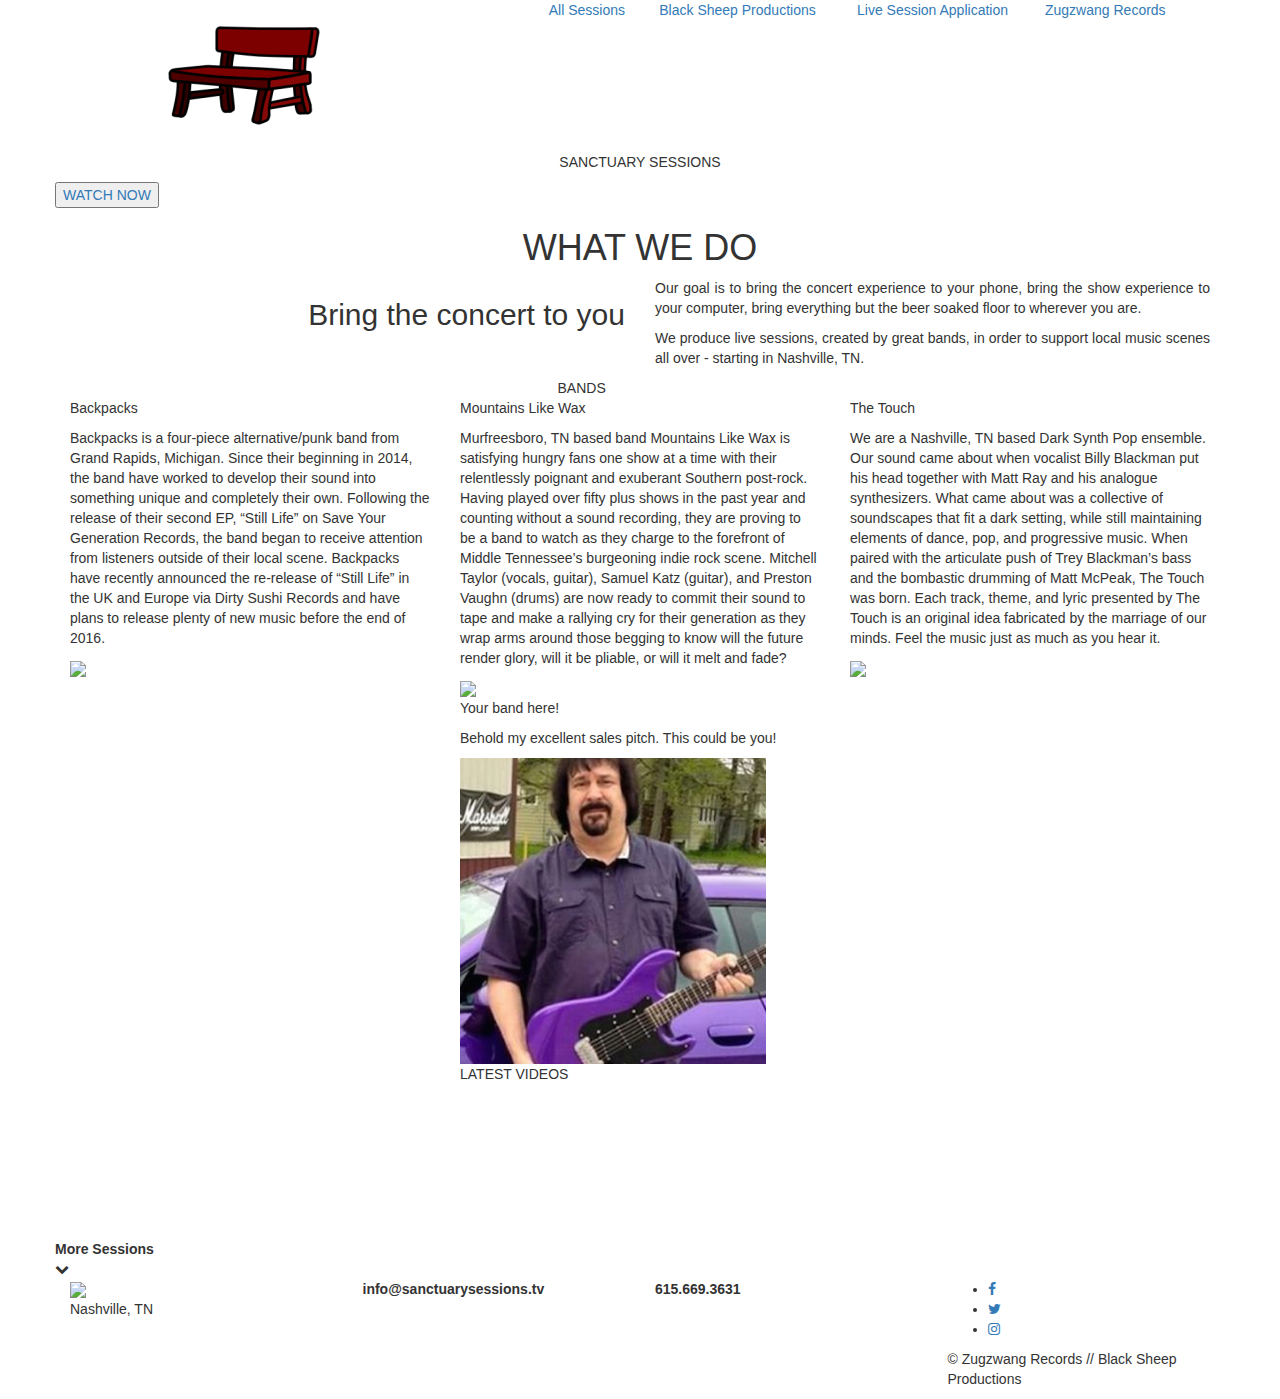
==== index.html @ 000df9f4 "messed with favicon and youtube button" ====
<!DOCTYPE html>
<html>
<head>
  <meta charset="utf-8">
  <meta name="viewport" content="width=device-width, initial-scale=1">
  <link rel="stylesheet" href="http://maxcdn.bootstrapcdn.com/bootstrap/3.3.7/css/bootstrap.min.css">
  <!-- <script src="https://ajax.googleapis.com/ajax/libs/jquery/1.12./jquery.min.js"></script> -->
  <script src="https://ajax.googleapis.com/ajax/libs/jquery/1.12.4/jquery.min.js"></script>
  <script src="http://maxcdn.bootstrapcdn.com/bootstrap/3.3.7/js/bootstrap.min.js"></script>
  <link rel="stylesheet" href="http://cdnjs.cloudflare.com/ajax/libs/font-awesome/4.6.3/css/font-awesome.min.css">
  <link rel="stylesheet" type="text/css"
href="/sancsesh/main.css?version=109">
  <link rel="shortcut icon" href="http://thrashcan.net/sancsesh/bench.png">
  <title>Sanctuary Sessions - Live Sessions From a Basement in Nashville</title>
  <script type="text/javascript" src="derpscript.js?v=46"></script>
</head>

<body>
  <div class="container">
    <nav class="row">
      <div class="col-sm-1 col-sm-offset-1">
        <a href="http://thrashcan.net/sancsesh">
          <img id="bench" src="images/bench.png">
        </a>
      </div>
      <a class="col-sm-2 col-sm-offset-2 text-right" href="sessions/sessions.html">All Sessions</a>
      <a class="col-sm-2 text-center" href="https://www.instagram.com/blacksheepnashville/">Black Sheep Productions</a>
      <a class="col-sm-2 text-center" href="#">Live Session Application</a>
      <a class="col-sm-2" href="http://www.zugzwangrecords.com/">Zugzwang Records</a>
    </nav>

    <section class="row" id="backgroundpic">
      <p class="col-sm-12 text-center">SANCTUARY SESSIONS</p>
      <a href="https://www.youtube.com/channel/UCXqWxB_q1wKZ_XKLUUcedeA">
        <button id="youtubebutton">WATCH NOW</button></a>
    </section>

    <div class="row" id="whatwedo">
      <div class="col-sm-12 text-center">
        <h1>WHAT WE DO</h1>
      </div>
      <div class="col-sm-6 text-right">
        <h2>Bring the concert to you</h2>
      </div>
      <div class="col-sm-6 text-justify">
        <p>Our goal is to bring the concert experience to your phone, bring the
          show experience to your computer, bring everything but the beer soaked
          floor to wherever you are.</p>
        <p>
          We produce live sessions, created by great bands, in order to support local
          music scenes all over - starting in Nashville, TN.</p>
      </div>
    </div>

    <div class="row bands">
      <span class="col-sm-2 col-sm-offset-5">BANDS</span>
    </div>

    <div class="row bands">
      <div class="col-sm-4">
        <div class="bandblurb">
          <p class="bandname">Backpacks</p>
          <p>Backpacks is a four-piece alternative/punk band from Grand Rapids,
            Michigan. Since their beginning in 2014, the band have worked to
            develop their sound into something unique and completely their own.
            Following the release of their second EP, “Still Life” on Save Your
            Generation Records, the band began to receive attention from listeners
            outside of their local scene. Backpacks have recently announced the
            re-release of “Still Life” in the UK and Europe via Dirty Sushi Records
            and have plans to release plenty of new music before the end of 2016.</p>
          <img src="images/backpacks.jpg">
        </div>
      </div>
      <div class="col-sm-4">
        <div class="bandblurb">
          <p class="bandname">Mountains Like Wax</p>
          <p>Murfreesboro, TN based band Mountains Like Wax is satisfying hungry
            fans one show at a time with their relentlessly poignant and exuberant
            Southern post-rock. Having played over fifty plus shows in the past
            year and counting without a sound recording, they are proving to be a
            band to watch as they charge to the forefront of Middle Tennessee’s
            burgeoning indie rock scene. Mitchell Taylor (vocals, guitar), Samuel
            Katz (guitar), and Preston Vaughn (drums) are now ready to commit their
            sound to tape and make a rallying cry for their generation as they wrap
            arms around those begging to know will the future render glory, will it
            be pliable, or will it melt and fade?</p>
          <img src="images/mountainslikewax.jpg">
        </div>
      </div>
      <div class="col-sm-4">
        <div class="bandblurb">
          <p class="bandname">The Touch</p>
          <p>We are a Nashville, TN based Dark Synth Pop ensemble. Our sound came
            about when vocalist Billy Blackman put his head together with Matt Ray
            and his analogue synthesizers. What came about was a collective of
            soundscapes that fit a dark setting, while still maintaining elements
            of dance, pop, and progressive music. When paired with the articulate
            push of Trey Blackman’s bass and the bombastic drumming of Matt McPeak,
            The Touch was born. Each track, theme, and lyric presented by The Touch
            is an original idea fabricated by the marriage of our minds. Feel the
            music just as much as you hear it.</p>
	        <img src="images/thetouch.jpg">
        </div> <!-- bandblurb -->
      </div> <!-- col-sm-4 -->
    </div> <!-- row -->
    <div class="row bands">
      <div class="col-sm-4 col-sm-offset-4">
        <div class="bandblurb">
          <p class="bandname">Your band here!</p>
          <p>Behold my excellent sales pitch. This could be you!</p>
          <img src="images/dad.png">
        </div> <!-- bandblurb -->
      </div> <!-- col-sm-4 -->
    </div> <!-- bands -->

    <div class="row videos">
      <div class="col-sm-4 col-sm-offset-4">
        <span>LATEST VIDEOS</span>
      </div>
    </div> <!-- videos -->
    <div class="row videos" id="vidrow0">
      <div class="col-md-4 vidyahpane">
        <iframe src="https://www.youtube.com/embed/dj1gcmfVgzM" frameborder="0" allowfullscreen></iframe>
      </div>
      <div class="col-md-4 vidyahpane">
        <iframe src="https://www.youtube.com/embed/J1Eelw8c36U?list=PLypFXlfd_Th_7jwNTKi6dsClu7o7Hj_hp" frameborder="0" allowfullscreen></iframe>
      </div>
      <div class="col-md-4 vidyahpane">
        <iframe src="https://www.youtube.com/embed/oLyXbohVvB8" frameborder="0" allowfullscreen></iframe>
      </div>
    </div>
    <div class="row videos" id="vidrow1">
      <div class="col-md-4 vidyahpane">
        <iframe src="https://www.youtube.com/embed/AiNXSH6IUR0?feature=player_embedded" frameborder="0" allowfullscreen></iframe>"
      </div>
      <div class="col-md-4 vidyahpane">
        <iframe src="https://www.youtube.com/embed/mW-qkXBcJSU?feature=player_embedded" frameborder="0" allowfullscreen></iframe>
      </div>
      <div class="col-md-4 vidyahpane">
        <iframe src="https://www.youtube.com/embed/cEVcieqDXoo?feature=player_embedded" frameborder="0" allowfullscreen></iframe>
      </div>
    </div>
    <div class="row videos" id="vidrow2">
      <div class="col-md-4 vidyahpane">
        <iframe src="https://www.youtube.com/embed/RO1ZN8Hhopk" frameborder="0" allowfullscreen></iframe>
      </div>
      <div class="col-md-4 vidyahpane">
        <iframe src="https://www.youtube.com/embed/V_MSJzjM3qU" frameborder="0" allowfullscreen></iframe>
      </div>
      <div class="col-md-4 vidyahpane">
        <iframe src="https://www.youtube.com/embed/HglMNJPjBSs" frameborder="0" allowfullscreen></iframe>
      </div>
    </div>
    <div class="row videos" style="padding-top: 0px;">
      <b>More Sessions</b><br>
      <i class="fa fa-chevron-down" id="morevideos"></i>
    </div>

    <div class="row" id="contact">
      <div class="col-sm-3">
        <img src="/sancsesh/images/map-pin.png">
        <p>Nashville, TN</p>
      </div>
      <div class="col-sm-3">
        <b>info@sanctuarysessions.tv</b>
      </div>
      <div class="col-sm-3">
        <b>615.669.3631</b>
      </div>
      <div class="col-sm-3 socialmedia">
        <ul>
          <li><a href="https://www.facebook.com/SanctuarySessionsLIVE/">
            <i class="fa fa-facebook"></i></a></li>
          <li><a href="https://twitter.com/sanctuarysesh">
            <i class="fa fa-twitter"></i></a></li>
          <li><a href="https://www.instagram.com/sanctuary_sessions">
            <i class="fa fa-instagram"></i></a></li>
        </ul>
        <p>© Zugzwang Records // Black Sheep Productions</p>
      </div>
    </div> <!-- contact -->
  </div> <!-- container -->
</body>
</html>
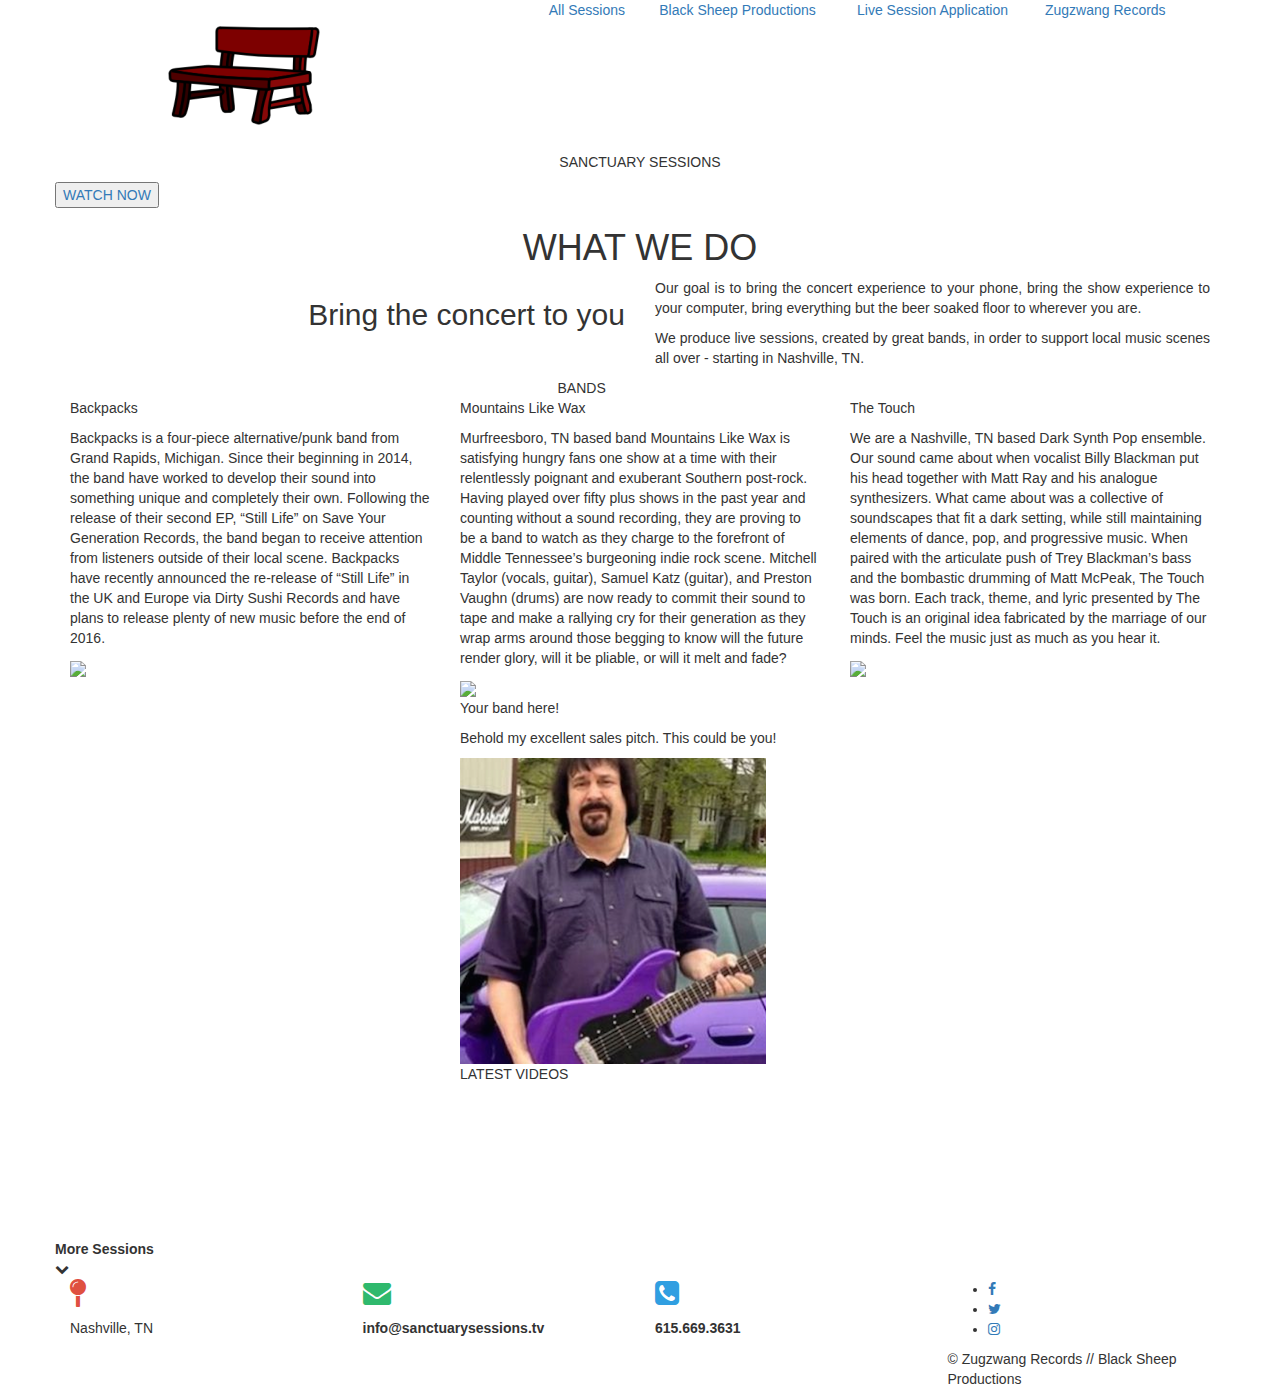
==== commit 888806c7: "got bottom left contact icons going" ====
--- a/index.html
+++ b/index.html
@@ -8,8 +8,7 @@
   <script src="https://ajax.googleapis.com/ajax/libs/jquery/1.12.4/jquery.min.js"></script>
   <script src="http://maxcdn.bootstrapcdn.com/bootstrap/3.3.7/js/bootstrap.min.js"></script>
   <link rel="stylesheet" href="http://cdnjs.cloudflare.com/ajax/libs/font-awesome/4.6.3/css/font-awesome.min.css">
-  <link rel="stylesheet" type="text/css"
-href="/sancsesh/main.css?version=109">
+  <link rel="stylesheet" type="text/css" href="/sancsesh/main.css?version=110">
   <link rel="shortcut icon" href="http://thrashcan.net/sancsesh/bench.png">
   <title>Sanctuary Sessions - Live Sessions From a Basement in Nashville</title>
   <script type="text/javascript" src="derpscript.js?v=46"></script>
@@ -158,13 +157,15 @@
 
     <div class="row" id="contact">
       <div class="col-sm-3">
-        <img src="/sancsesh/images/map-pin.png">
+        <p><i class="fa fa-map-pin" aria-hidden="true" style="color: #DF5040; font-size: 2em;"></i></p>
         <p>Nashville, TN</p>
       </div>
       <div class="col-sm-3">
+          <p><i class="fa fa-envelope" aria-hidden="true" style="color: #2FB96D; font-size: 2em;"></i></p>
         <b>info@sanctuarysessions.tv</b>
       </div>
       <div class="col-sm-3">
+        <p><i class="fa fa-phone-square" aria-hidden="true" style="color: #309FE1; font-size: 2em;"></i></p>
         <b>615.669.3631</b>
       </div>
       <div class="col-sm-3 socialmedia">
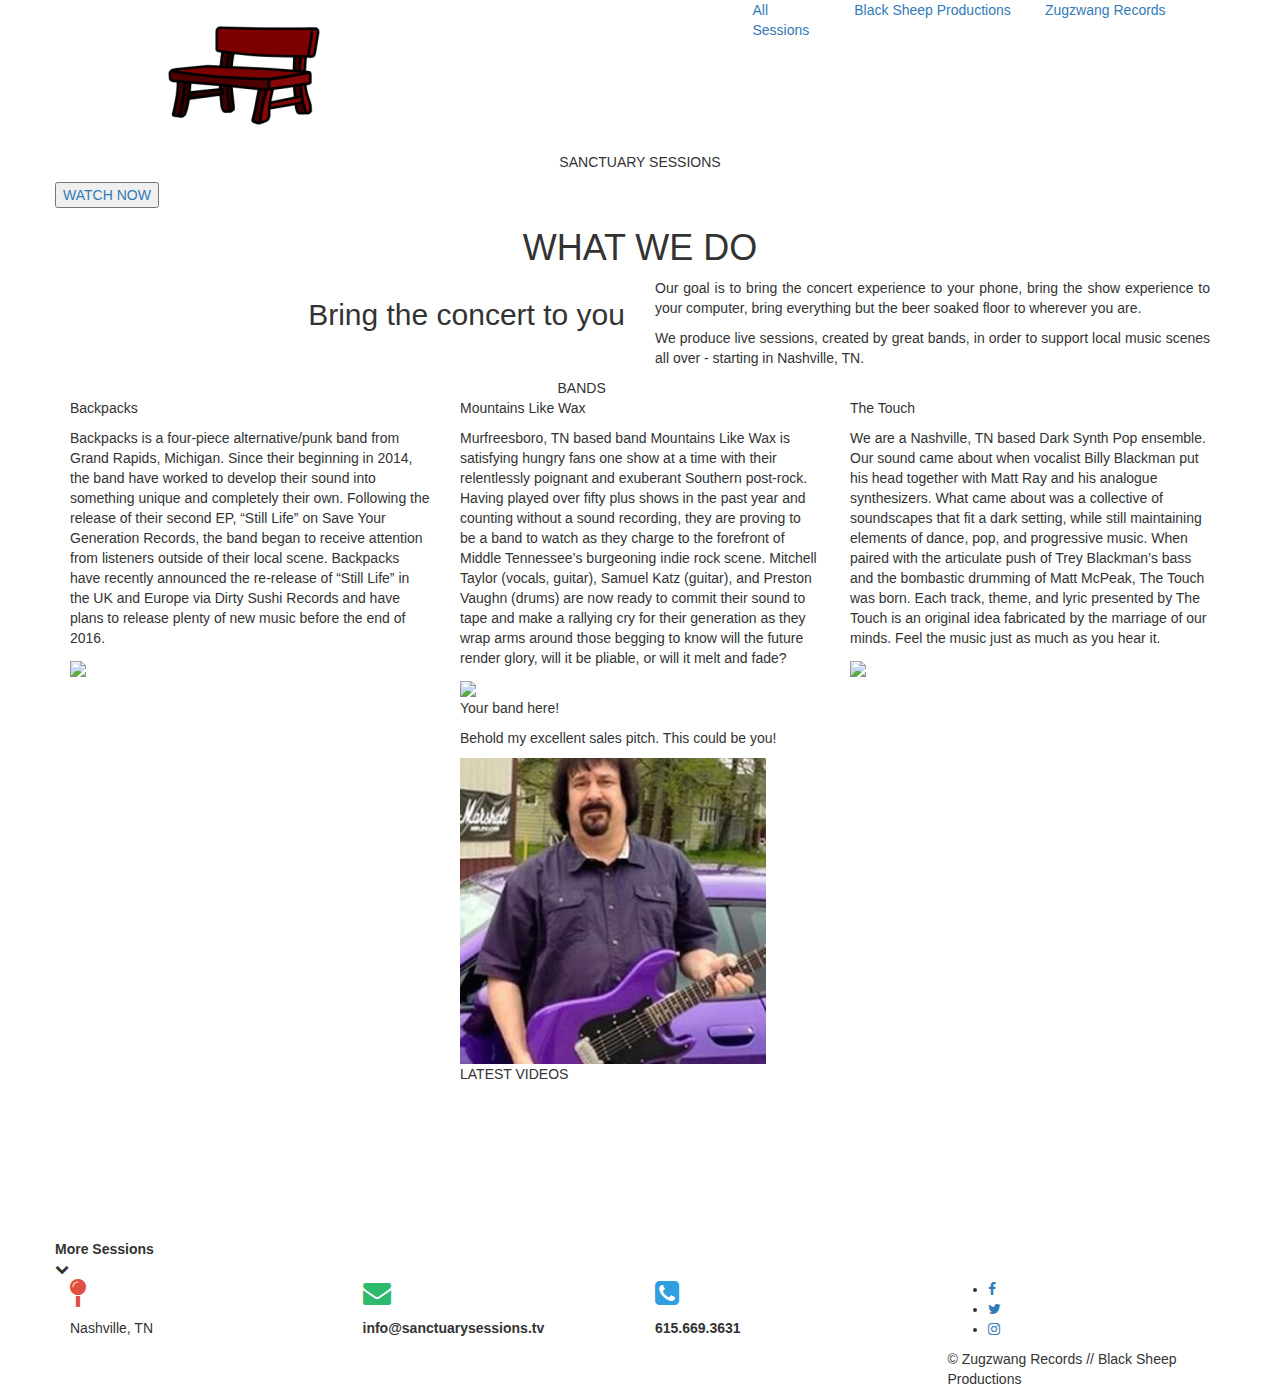
==== commit 16a7548b: "some refactoring" ====
--- a/index.html
+++ b/index.html
@@ -8,40 +8,40 @@
   <script src="https://ajax.googleapis.com/ajax/libs/jquery/1.12.4/jquery.min.js"></script>
   <script src="http://maxcdn.bootstrapcdn.com/bootstrap/3.3.7/js/bootstrap.min.js"></script>
   <link rel="stylesheet" href="http://cdnjs.cloudflare.com/ajax/libs/font-awesome/4.6.3/css/font-awesome.min.css">
-  <link rel="stylesheet" type="text/css" href="/sancsesh/main.css?version=110">
+  <link rel="stylesheet" type="text/css" href="/sancsesh/main.css?version=146">
   <link rel="shortcut icon" href="http://thrashcan.net/sancsesh/bench.png">
   <title>Sanctuary Sessions - Live Sessions From a Basement in Nashville</title>
-  <script type="text/javascript" src="derpscript.js?v=46"></script>
+  <script type="text/javascript" src="derpscript.js?v=52"></script>
 </head>
 
 <body>
   <div class="container">
     <nav class="row">
-      <div class="col-sm-1 col-sm-offset-1">
+      <div class="col-xs-2 col-xs-offset-1">
         <a href="http://thrashcan.net/sancsesh">
           <img id="bench" src="images/bench.png">
         </a>
       </div>
-      <a class="col-sm-2 col-sm-offset-2 text-right" href="sessions/sessions.html">All Sessions</a>
-      <a class="col-sm-2 text-center" href="https://www.instagram.com/blacksheepnashville/">Black Sheep Productions</a>
-      <a class="col-sm-2 text-center" href="#">Live Session Application</a>
-      <a class="col-sm-2" href="http://www.zugzwangrecords.com/">Zugzwang Records</a>
+      <a class="col-xs-1 col-xs-offset-4" href="/sancsesh/sessions/sessions.html">All Sessions</a>
+      <a class="col-xs-2 text-center" href="https://www.instagram.com/blacksheepnashville/">Black Sheep Productions</a>
+  <!--    <a class="col-xs-2 text-center" href="#">Live Session Application</a> -->
+      <a class="col-xs-2" href="http://www.zugzwangrecords.com/">Zugzwang Records</a>
     </nav>
 
     <section class="row" id="backgroundpic">
-      <p class="col-sm-12 text-center">SANCTUARY SESSIONS</p>
+      <p class="col-xs-12 text-center">SANCTUARY SESSIONS</p>
       <a href="https://www.youtube.com/channel/UCXqWxB_q1wKZ_XKLUUcedeA">
         <button id="youtubebutton">WATCH NOW</button></a>
     </section>
 
     <div class="row" id="whatwedo">
-      <div class="col-sm-12 text-center">
+      <div class="col-xs-12 text-center">
         <h1>WHAT WE DO</h1>
       </div>
-      <div class="col-sm-6 text-right">
+      <div class="col-xs-6 text-right">
         <h2>Bring the concert to you</h2>
       </div>
-      <div class="col-sm-6 text-justify">
+      <div class="col-xs-6 text-justify">
         <p>Our goal is to bring the concert experience to your phone, bring the
           show experience to your computer, bring everything but the beer soaked
           floor to wherever you are.</p>
@@ -52,11 +52,11 @@
     </div>
 
     <div class="row bands">
-      <span class="col-sm-2 col-sm-offset-5">BANDS</span>
+      <span class="col-xs-2 col-xs-offset-5">BANDS</span>
     </div>
 
     <div class="row bands">
-      <div class="col-sm-4">
+      <div class="col-xs-4">
         <div class="bandblurb">
           <p class="bandname">Backpacks</p>
           <p>Backpacks is a four-piece alternative/punk band from Grand Rapids,
@@ -70,7 +70,7 @@
           <img src="images/backpacks.jpg">
         </div>
       </div>
-      <div class="col-sm-4">
+      <div class="col-xs-4">
         <div class="bandblurb">
           <p class="bandname">Mountains Like Wax</p>
           <p>Murfreesboro, TN based band Mountains Like Wax is satisfying hungry
@@ -86,7 +86,7 @@
           <img src="images/mountainslikewax.jpg">
         </div>
       </div>
-      <div class="col-sm-4">
+      <div class="col-xs-4">
         <div class="bandblurb">
           <p class="bandname">The Touch</p>
           <p>We are a Nashville, TN based Dark Synth Pop ensemble. Our sound came
@@ -100,20 +100,20 @@
             music just as much as you hear it.</p>
 	        <img src="images/thetouch.jpg">
         </div> <!-- bandblurb -->
-      </div> <!-- col-sm-4 -->
+      </div> <!-- col-xs-4 -->
     </div> <!-- row -->
     <div class="row bands">
-      <div class="col-sm-4 col-sm-offset-4">
+      <div class="col-xs-4 col-xs-offset-4">
         <div class="bandblurb">
           <p class="bandname">Your band here!</p>
           <p>Behold my excellent sales pitch. This could be you!</p>
           <img src="images/dad.png">
         </div> <!-- bandblurb -->
-      </div> <!-- col-sm-4 -->
+      </div> <!-- col-xs-4 -->
     </div> <!-- bands -->
 
     <div class="row videos">
-      <div class="col-sm-4 col-sm-offset-4">
+      <div class="col-xs-4 col-xs-offset-4">
         <span>LATEST VIDEOS</span>
       </div>
     </div> <!-- videos -->
@@ -156,19 +156,19 @@
     </div>
 
     <div class="row" id="contact">
-      <div class="col-sm-3">
+      <div class="col-xs-3">
         <p><i class="fa fa-map-pin" aria-hidden="true" style="color: #DF5040; font-size: 2em;"></i></p>
         <p>Nashville, TN</p>
       </div>
-      <div class="col-sm-3">
+      <div class="col-xs-3">
           <p><i class="fa fa-envelope" aria-hidden="true" style="color: #2FB96D; font-size: 2em;"></i></p>
         <b>info@sanctuarysessions.tv</b>
       </div>
-      <div class="col-sm-3">
+      <div class="col-xs-3">
         <p><i class="fa fa-phone-square" aria-hidden="true" style="color: #309FE1; font-size: 2em;"></i></p>
         <b>615.669.3631</b>
       </div>
-      <div class="col-sm-3 socialmedia">
+      <div class="col-xs-3 socialmedia">
         <ul>
           <li><a href="https://www.facebook.com/SanctuarySessionsLIVE/">
             <i class="fa fa-facebook"></i></a></li>
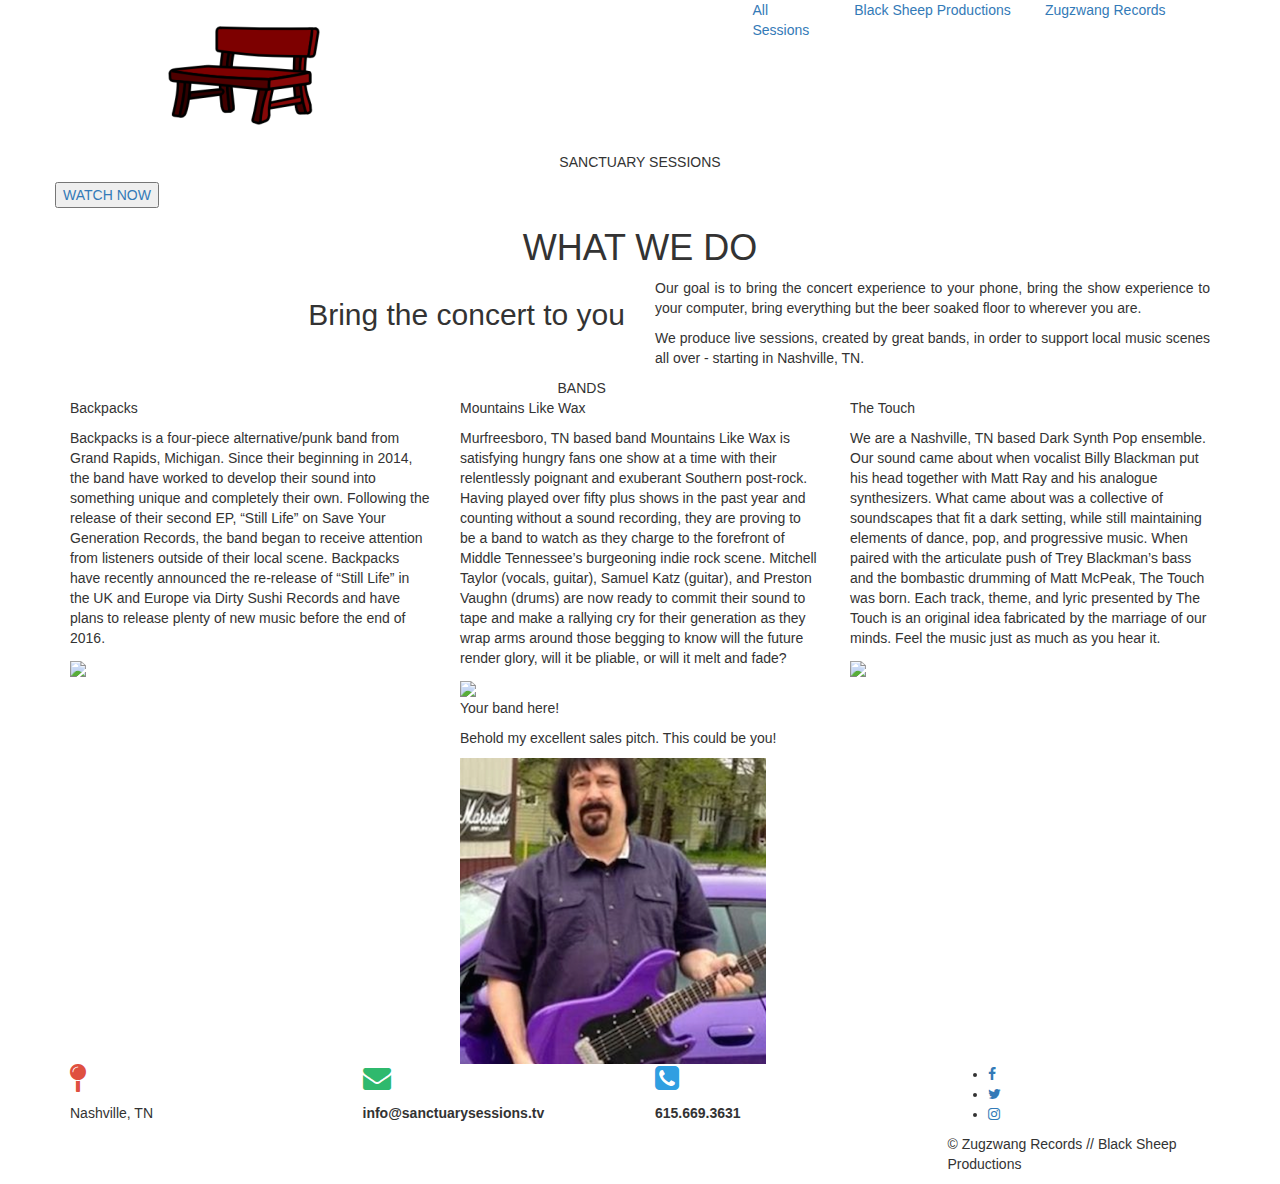
==== commit cf008a93: "got the functionality of the mobile popup nav bar going" ====
--- a/index.html
+++ b/index.html
@@ -4,44 +4,48 @@
   <meta charset="utf-8">
   <meta name="viewport" content="width=device-width, initial-scale=1">
   <link rel="stylesheet" href="http://maxcdn.bootstrapcdn.com/bootstrap/3.3.7/css/bootstrap.min.css">
-  <!-- <script src="https://ajax.googleapis.com/ajax/libs/jquery/1.12./jquery.min.js"></script> -->
   <script src="https://ajax.googleapis.com/ajax/libs/jquery/1.12.4/jquery.min.js"></script>
   <script src="http://maxcdn.bootstrapcdn.com/bootstrap/3.3.7/js/bootstrap.min.js"></script>
   <link rel="stylesheet" href="http://cdnjs.cloudflare.com/ajax/libs/font-awesome/4.6.3/css/font-awesome.min.css">
-  <link rel="stylesheet" type="text/css" href="/sancsesh/main.css?version=146">
+  <link rel="stylesheet" type="text/css" href="/sancsesh/main.css?version=162">
   <link rel="shortcut icon" href="http://thrashcan.net/sancsesh/bench.png">
   <title>Sanctuary Sessions - Live Sessions From a Basement in Nashville</title>
-  <script type="text/javascript" src="derpscript.js?v=52"></script>
 </head>
 
 <body>
   <div class="container">
-    <nav class="row">
-      <div class="col-xs-2 col-xs-offset-1">
+    <nav class="row" id="navbar">
+      <div class="col-xs-6 col-md-2 col-md-offset-1">
         <a href="http://thrashcan.net/sancsesh">
           <img id="bench" src="images/bench.png">
         </a>
       </div>
-      <a class="col-xs-1 col-xs-offset-4" href="/sancsesh/sessions/sessions.html">All Sessions</a>
-      <a class="col-xs-2 text-center" href="https://www.instagram.com/blacksheepnashville/">Black Sheep Productions</a>
-  <!--    <a class="col-xs-2 text-center" href="#">Live Session Application</a> -->
-      <a class="col-xs-2" href="http://www.zugzwangrecords.com/">Zugzwang Records</a>
+      <div class="col-xs-3 col-xs-offset-3 hidden-md hidden-lg hidden-xl">
+        <i class="fa fa-bars" id="toggle-menu"></i>
+      </div>
+
+      <a class="col-md-1 col-md-offset-4 col-xs-12 hidden-xs hidden-sm navitem"
+        href="/sancsesh/sessions/sessions.html">All Sessions</a>
+      <a class="col-md-2 text-center col-xs-12 hidden-xs hidden-sm navitem"
+        href="https://www.instagram.com/blacksheepnashville/">Black Sheep Productions</a>
+      <a class="col-md-2 col-xs-12 hidden-xs hidden-sm navitem"
+        href="http://www.zugzwangrecords.com/">Zugzwang Records</a>
     </nav>
 
     <section class="row" id="backgroundpic">
-      <p class="col-xs-12 text-center">SANCTUARY SESSIONS</p>
+      <p class="col-md-12 text-center">SANCTUARY SESSIONS</p>
       <a href="https://www.youtube.com/channel/UCXqWxB_q1wKZ_XKLUUcedeA">
         <button id="youtubebutton">WATCH NOW</button></a>
     </section>
 
     <div class="row" id="whatwedo">
-      <div class="col-xs-12 text-center">
+      <div class="col-md-12 text-center">
         <h1>WHAT WE DO</h1>
       </div>
-      <div class="col-xs-6 text-right">
+      <div class="col-md-6 text-right">
         <h2>Bring the concert to you</h2>
       </div>
-      <div class="col-xs-6 text-justify">
+      <div class="col-md-6 text-justify">
         <p>Our goal is to bring the concert experience to your phone, bring the
           show experience to your computer, bring everything but the beer soaked
           floor to wherever you are.</p>
@@ -52,11 +56,11 @@
     </div>
 
     <div class="row bands">
-      <span class="col-xs-2 col-xs-offset-5">BANDS</span>
+      <span class="col-md-2 col-md-offset-5">BANDS</span>
     </div>
 
     <div class="row bands">
-      <div class="col-xs-4">
+      <div class="col-md-4">
         <div class="bandblurb">
           <p class="bandname">Backpacks</p>
           <p>Backpacks is a four-piece alternative/punk band from Grand Rapids,
@@ -70,7 +74,7 @@
           <img src="images/backpacks.jpg">
         </div>
       </div>
-      <div class="col-xs-4">
+      <div class="col-md-4">
         <div class="bandblurb">
           <p class="bandname">Mountains Like Wax</p>
           <p>Murfreesboro, TN based band Mountains Like Wax is satisfying hungry
@@ -86,7 +90,7 @@
           <img src="images/mountainslikewax.jpg">
         </div>
       </div>
-      <div class="col-xs-4">
+      <div class="col-md-4">
         <div class="bandblurb">
           <p class="bandname">The Touch</p>
           <p>We are a Nashville, TN based Dark Synth Pop ensemble. Our sound came
@@ -100,23 +104,24 @@
             music just as much as you hear it.</p>
 	        <img src="images/thetouch.jpg">
         </div> <!-- bandblurb -->
-      </div> <!-- col-xs-4 -->
+      </div> <!-- col-md-4 -->
     </div> <!-- row -->
     <div class="row bands">
-      <div class="col-xs-4 col-xs-offset-4">
+      <div class="col-md-4 col-md-offset-4">
         <div class="bandblurb">
           <p class="bandname">Your band here!</p>
           <p>Behold my excellent sales pitch. This could be you!</p>
           <img src="images/dad.png">
         </div> <!-- bandblurb -->
-      </div> <!-- col-xs-4 -->
+      </div> <!-- col-md-4 -->
     </div> <!-- bands -->
-
+<!-- commenting out the video section for loading speed while debugging other things
     <div class="row videos">
-      <div class="col-xs-4 col-xs-offset-4">
+      <div class="col-md-4 col-md-offset-4">
         <span>LATEST VIDEOS</span>
       </div>
-    </div> <!-- videos -->
+    </div> <!-- videos
+
     <div class="row videos" id="vidrow0">
       <div class="col-md-4 vidyahpane">
         <iframe src="https://www.youtube.com/embed/dj1gcmfVgzM" frameborder="0" allowfullscreen></iframe>
@@ -154,21 +159,21 @@
       <b>More Sessions</b><br>
       <i class="fa fa-chevron-down" id="morevideos"></i>
     </div>
-
+-->
     <div class="row" id="contact">
-      <div class="col-xs-3">
+      <div class="col-md-3">
         <p><i class="fa fa-map-pin" aria-hidden="true" style="color: #DF5040; font-size: 2em;"></i></p>
         <p>Nashville, TN</p>
       </div>
-      <div class="col-xs-3">
+      <div class="col-md-3">
           <p><i class="fa fa-envelope" aria-hidden="true" style="color: #2FB96D; font-size: 2em;"></i></p>
         <b>info@sanctuarysessions.tv</b>
       </div>
-      <div class="col-xs-3">
+      <div class="col-md-3">
         <p><i class="fa fa-phone-square" aria-hidden="true" style="color: #309FE1; font-size: 2em;"></i></p>
         <b>615.669.3631</b>
       </div>
-      <div class="col-xs-3 socialmedia">
+      <div class="col-md-3 socialmedia">
         <ul>
           <li><a href="https://www.facebook.com/SanctuarySessionsLIVE/">
             <i class="fa fa-facebook"></i></a></li>
@@ -182,4 +187,5 @@
     </div> <!-- contact -->
   </div> <!-- container -->
 </body>
+<script type="text/javascript" src="derpscript.js?v=102916s"></script>
 </html>
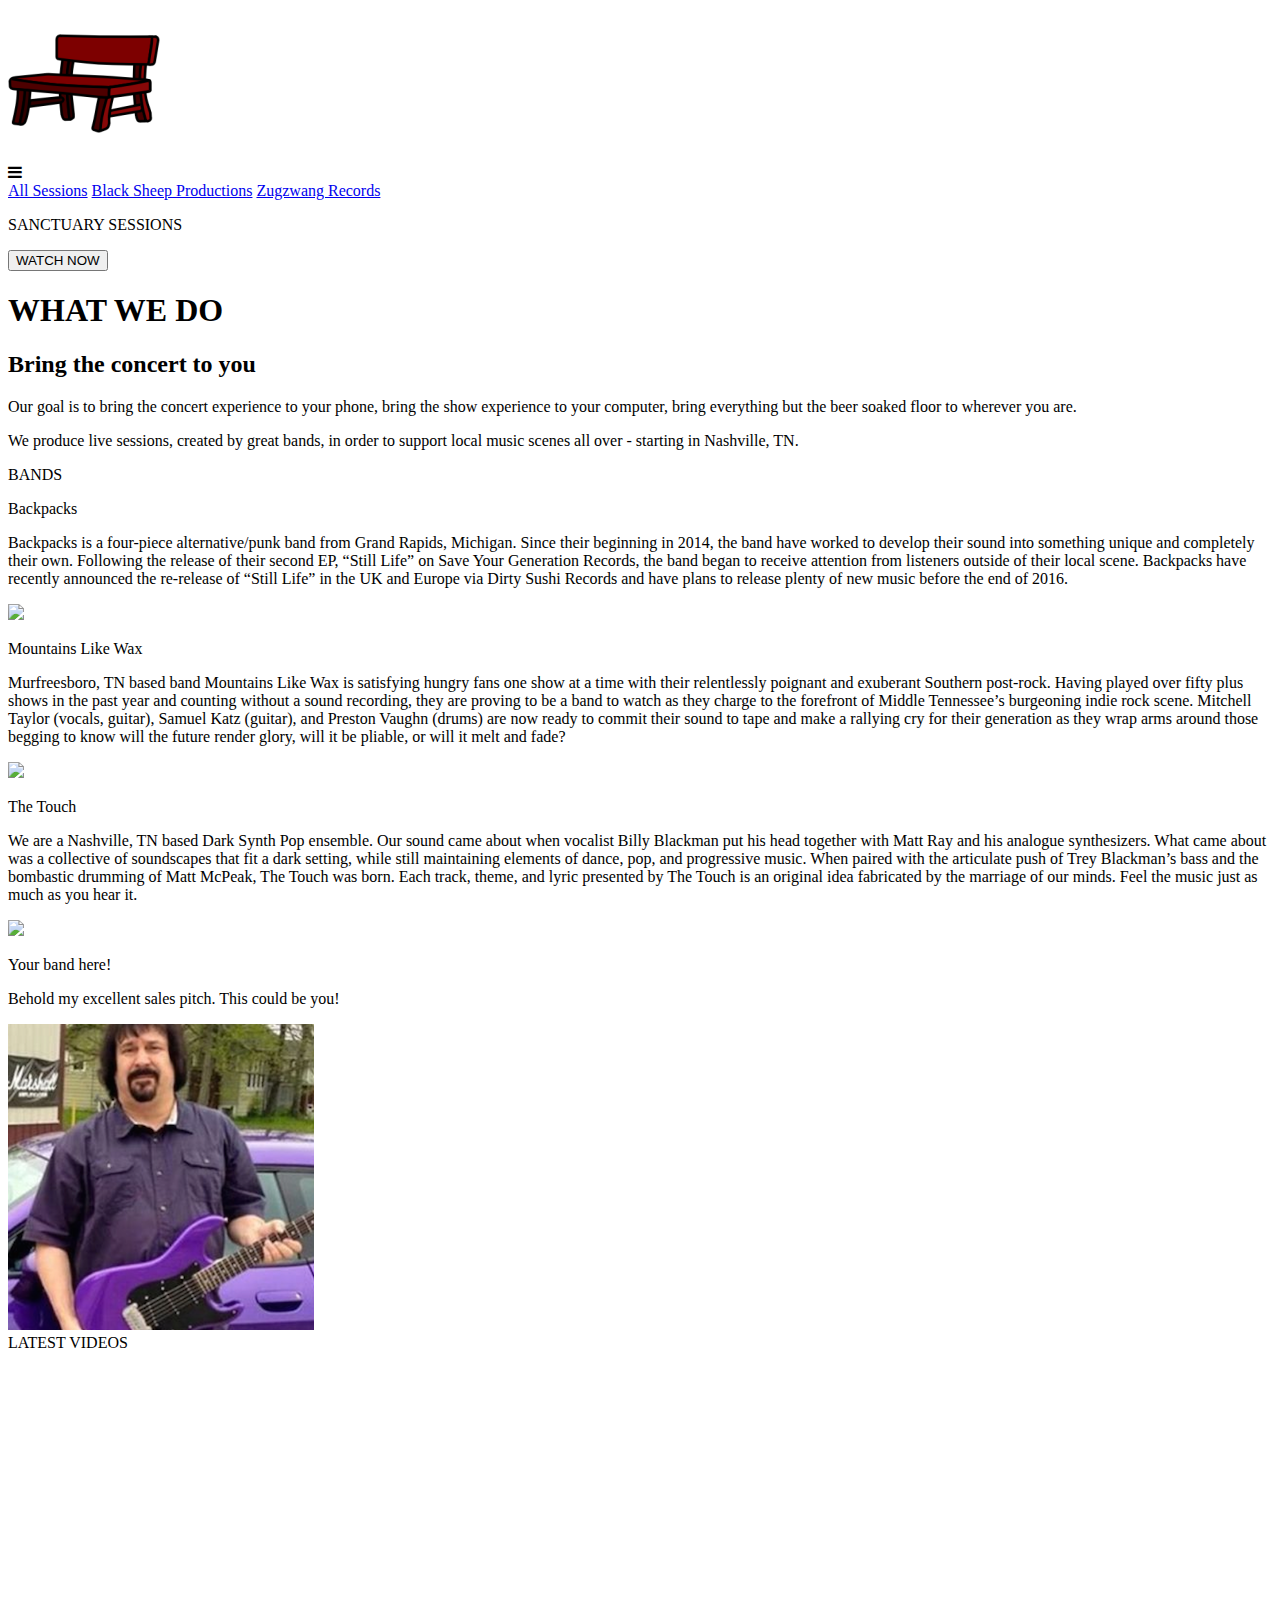
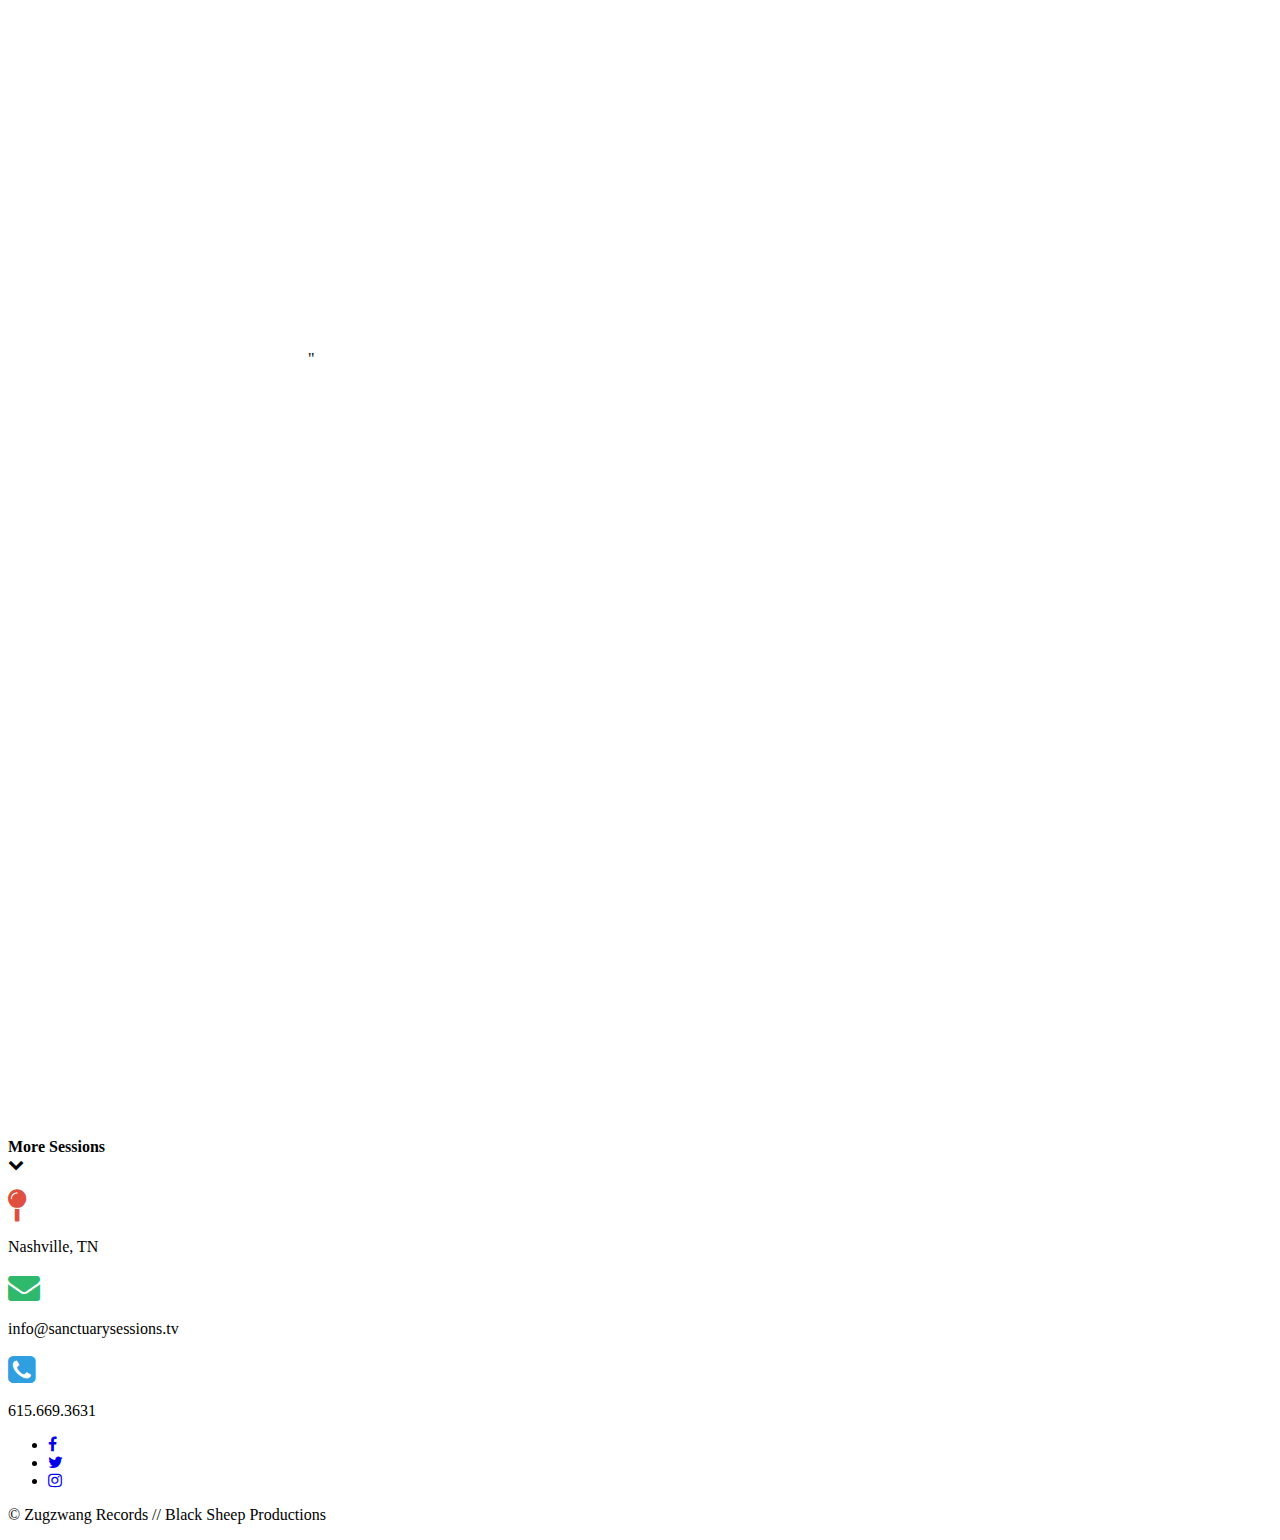
==== commit 2f5c6b69: "did some refactoring, need to fix how long it takes to load videos, gonna merge this with master" ====
--- a/index.html
+++ b/index.html
@@ -3,11 +3,13 @@
 <head>
   <meta charset="utf-8">
   <meta name="viewport" content="width=device-width, initial-scale=1">
-  <link rel="stylesheet" href="http://maxcdn.bootstrapcdn.com/bootstrap/3.3.7/css/bootstrap.min.css">
-  <script src="https://ajax.googleapis.com/ajax/libs/jquery/1.12.4/jquery.min.js"></script>
-  <script src="http://maxcdn.bootstrapcdn.com/bootstrap/3.3.7/js/bootstrap.min.js"></script>
-  <link rel="stylesheet" href="http://cdnjs.cloudflare.com/ajax/libs/font-awesome/4.6.3/css/font-awesome.min.css">
-  <link rel="stylesheet" type="text/css" href="/sancsesh/main.css?version=162">
+  <script src="http://thrashcan.net/includes/jquery-3.1.1.min.js"></script>
+  <link rel="stylesheet" href="http://thrashcan.net/includes/bootstrap.min.css">
+  <script src="http://thrashcan.net/includes/bootstrap.min.js"></script>
+  <link rel="stylesheet"
+    href="http://cdnjs.cloudflare.com/ajax/libs/font-awesome/4.6.3/css/font-awesome.min.css">
+  <link href="https://fonts.googleapis.com/css?family=Open+Sans" rel="stylesheet">
+  <link rel="stylesheet" type="text/css" href="/sancsesh/main.css?version=103016k">
   <link rel="shortcut icon" href="http://thrashcan.net/sancsesh/bench.png">
   <title>Sanctuary Sessions - Live Sessions From a Basement in Nashville</title>
 </head>
@@ -24,11 +26,11 @@
         <i class="fa fa-bars" id="toggle-menu"></i>
       </div>
 
-      <a class="col-md-1 col-md-offset-4 col-xs-12 hidden-xs hidden-sm navitem"
+      <a class="col-xs-12 col-md-1 col-md-offset-4 hidden-xs hidden-sm navitem"
         href="/sancsesh/sessions/sessions.html">All Sessions</a>
-      <a class="col-md-2 text-center col-xs-12 hidden-xs hidden-sm navitem"
+      <a class="col-xs-12 col-md-2 text-center hidden-xs hidden-sm navitem"
         href="https://www.instagram.com/blacksheepnashville/">Black Sheep Productions</a>
-      <a class="col-md-2 col-xs-12 hidden-xs hidden-sm navitem"
+      <a class="col-xs-12 col-md-2 hidden-xs hidden-sm navitem"
         href="http://www.zugzwangrecords.com/">Zugzwang Records</a>
     </nav>
 
@@ -60,7 +62,7 @@
     </div>
 
     <div class="row bands">
-      <div class="col-md-4">
+      <div class="col-xs-12 col-md-4">
         <div class="bandblurb">
           <p class="bandname">Backpacks</p>
           <p>Backpacks is a four-piece alternative/punk band from Grand Rapids,
@@ -74,7 +76,7 @@
           <img src="images/backpacks.jpg">
         </div>
       </div>
-      <div class="col-md-4">
+      <div class="col-xs-12 col-md-4">
         <div class="bandblurb">
           <p class="bandname">Mountains Like Wax</p>
           <p>Murfreesboro, TN based band Mountains Like Wax is satisfying hungry
@@ -90,7 +92,7 @@
           <img src="images/mountainslikewax.jpg">
         </div>
       </div>
-      <div class="col-md-4">
+      <div class="col-xs-12 col-md-4">
         <div class="bandblurb">
           <p class="bandname">The Touch</p>
           <p>We are a Nashville, TN based Dark Synth Pop ensemble. Our sound came
@@ -115,12 +117,12 @@
         </div> <!-- bandblurb -->
       </div> <!-- col-md-4 -->
     </div> <!-- bands -->
-<!-- commenting out the video section for loading speed while debugging other things
+
     <div class="row videos">
       <div class="col-md-4 col-md-offset-4">
         <span>LATEST VIDEOS</span>
       </div>
-    </div> <!-- videos
+    </div> <!-- videos -->
 
     <div class="row videos" id="vidrow0">
       <div class="col-md-4 vidyahpane">
@@ -159,19 +161,19 @@
       <b>More Sessions</b><br>
       <i class="fa fa-chevron-down" id="morevideos"></i>
     </div>
--->
+    <!-- contact -->
     <div class="row" id="contact">
-      <div class="col-md-3">
+      <div class="col-md-2 col-md-offset-2">
         <p><i class="fa fa-map-pin" aria-hidden="true" style="color: #DF5040; font-size: 2em;"></i></p>
-        <p>Nashville, TN</p>
+        <p class="contactLabel">Nashville, TN</p>
       </div>
-      <div class="col-md-3">
-          <p><i class="fa fa-envelope" aria-hidden="true" style="color: #2FB96D; font-size: 2em;"></i></p>
-        <b>info@sanctuarysessions.tv</b>
+      <div class="col-md-2">
+        <p><i class="fa fa-envelope" aria-hidden="true" style="color: #2FB96D; font-size: 2em;"></i></p>
+        <p class="contactLabel">info@sanctuarysessions.tv</p>
       </div>
-      <div class="col-md-3">
+      <div class="col-md-2">
         <p><i class="fa fa-phone-square" aria-hidden="true" style="color: #309FE1; font-size: 2em;"></i></p>
-        <b>615.669.3631</b>
+        <p class="contactLabel">615.669.3631</p>
       </div>
       <div class="col-md-3 socialmedia">
         <ul>
@@ -182,10 +184,10 @@
           <li><a href="https://www.instagram.com/sanctuary_sessions">
             <i class="fa fa-instagram"></i></a></li>
         </ul>
-        <p>© Zugzwang Records // Black Sheep Productions</p>
+        <p class="contactLabel">© Zugzwang Records // Black Sheep Productions</p>
       </div>
     </div> <!-- contact -->
   </div> <!-- container -->
 </body>
-<script type="text/javascript" src="derpscript.js?v=102916s"></script>
+<script type="text/javascript" src="derpscript.js?v=102916Dthra"></script>
 </html>
